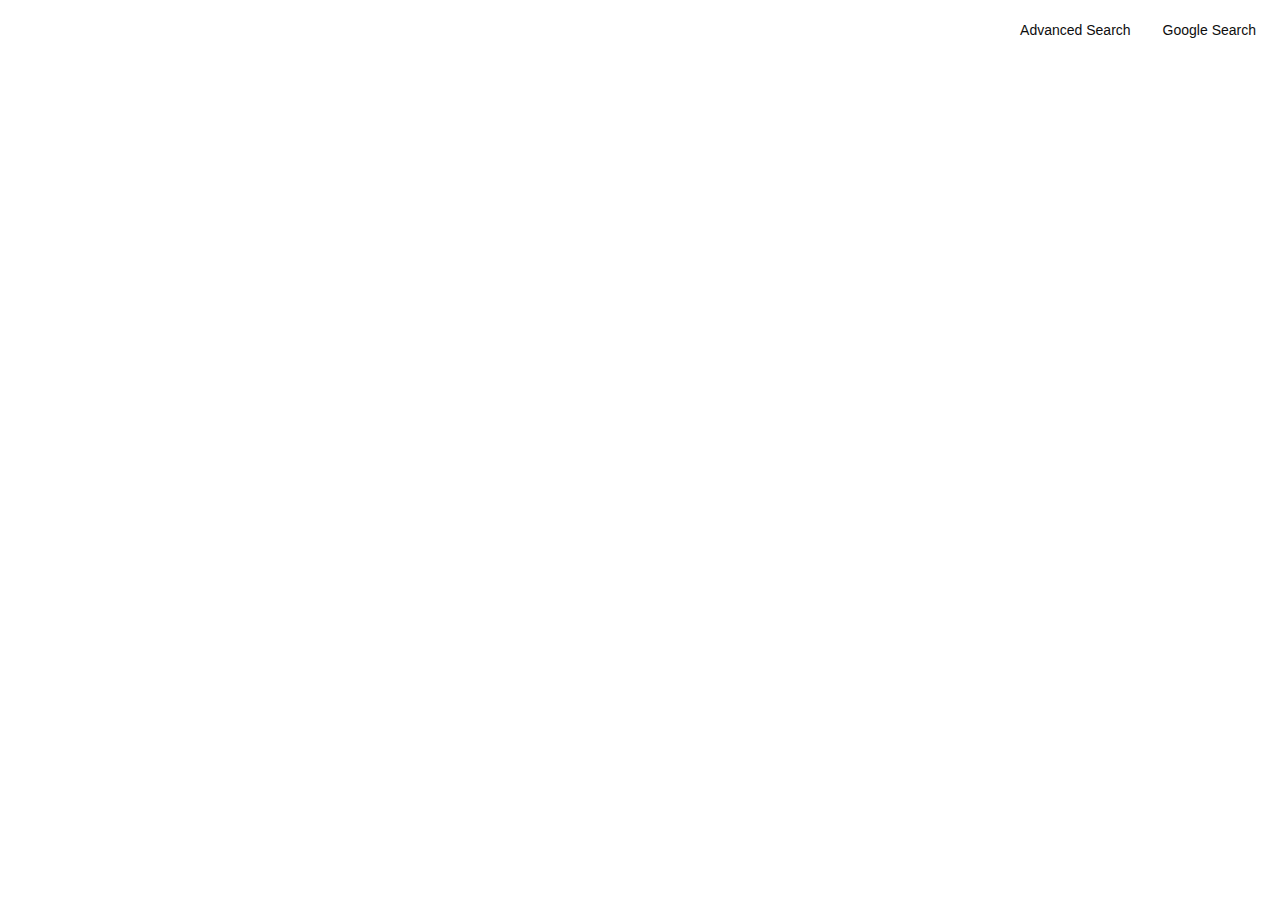
==== advanced.html @ d35ca7a3 "First commit" ====
<!DOCTYPE html>
<html lang="en">
<head>
    <meta charset="UTF-8">
    <meta name="viewport" content="width=device-width, initial-scale=1.0">
    <title>Advamced Search</title>
    <link rel="stylesheet" href="style.css">
</head>
<body>
    <header class="navbar">

        <ul>
            <li><a href="index.html">Google Search</a></li>
            <li><a href="images.html">Advanced Search</a></li>
        </ul>

    </header>
    <main>

    </main>
    <footer>

    </footer>
    
</body>
</html>
---- style.css ----
body{
    font-family: Arial, sans-serif;
    font-size: 14px;
    color: #e8e8e8;
}

.navbar{
    width: 100%;
    height: 100px;
}
.navbar ul {
    list-style-type: none;
    margin: 0;
    padding: 0;
    
}

.navbar li{
    display: inline;
    float: right;
    list-style: none;
}


.navbar li a {
    display: block;
    color: rgb(13, 13, 13);
    text-align: center;
    padding: 14px 16px;
    text-decoration: none;
}

.image{
    justify-content: center;
    text-align: center;
    padding: 20px;
    margin: 10px;
}

.container{
    justify-content: center;
    text-align: center;
    top: -10px;
    display: flex;
}

.container #query{
   display: flex;
   z-index: 3;
   height: 44px;
   background: #fff;
   border: 1px solid #dfe3e5;
   box-shadow: none;
   border-radius: 24px;
   margin: 0 auto;
   width: calc(632px+6px);  
   width: 638px; 
   text-align: center;
   font-size: 14px;
  
   max-width: 584px; 
}
.container .btn-search input{
    background-color: #f8f9fa;
    border: 1px solid #f8f9fa;
    border-radius: 4px;
    color: #3c4043;
    font-family: Roboto, arial, sans-serif;
    font-size: 14px;
    margin: 11px 4px;
    padding: 0 16px;
    line-height: 27px;
    height: 36px;
    text-align: center;
    cursor: pointer;

}
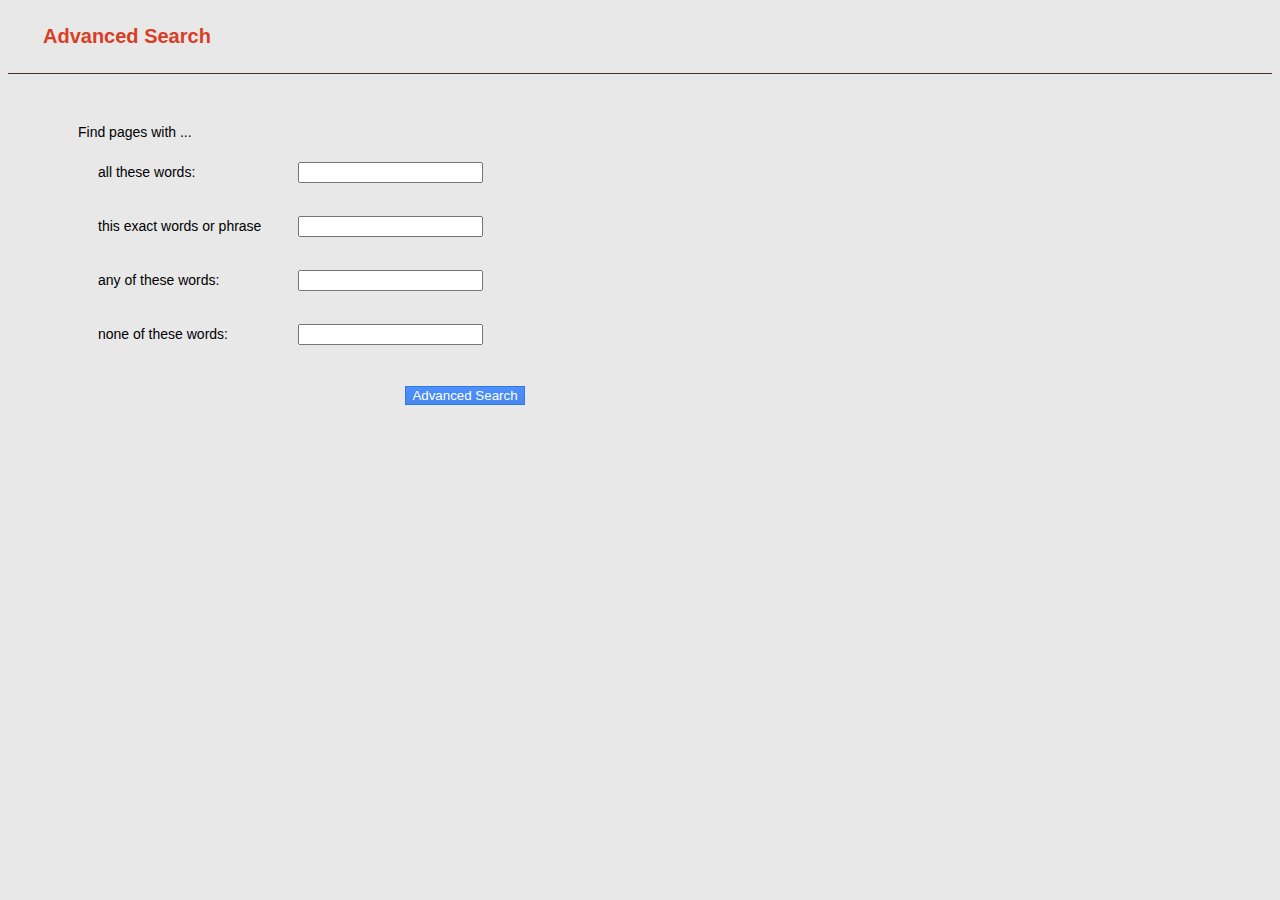
==== commit 6f0236bd: "advanced search" ====
--- a/advanced.html
+++ b/advanced.html
@@ -3,24 +3,68 @@
 <head>
     <meta charset="UTF-8">
     <meta name="viewport" content="width=device-width, initial-scale=1.0">
-    <title>Advamced Search</title>
+    <title>Google Advanced Search</title>
     <link rel="stylesheet" href="style.css">
+    <link href="https://cdn.jsdelivr.net/npm/bootstrap@5.0.2/dist/css/bootstrap.min.css" rel="stylesheet" integrity="sha384-EVSTQN3/azprG1Anm3QDgpJLIm9Nao0Yz1ztcQTwFspd3yD65VohhpuuCOmLASjC" crossorigin="anonymous">
 </head>
 <body>
-    <header class="navbar">
 
+    <!-- the navbar of the google page -->
+
+    <!-- <div class="navbar">
         <ul>
             <li><a href="index.html">Google Search</a></li>
-            <li><a href="images.html">Advanced Search</a></li>
-        </ul>
+        </ul> 
+    </div> -->
+    <h1 class="title_advanced">Advanced Search</h1>
+    <div class="bar"></div>
 
-    </header>
-    <main>
+    <div class="advanced">
+        <p class="message">Find pages with ...</p>
+        <form action="https://google.com/search">
+            <div class="row_input">
+                <div class="left">
+                    <p class="text-advanced">all these words:   </p>
+                </div>
+                <div class="right">
+                    <input type="text" class="form-control" name="as_q">
+                </div>
+            </div>
+            <div class="row_input">
+                <div class="left">
+                    <p class="text-advanced">this exact words or phrase   </p>
+                </div>
+                <div class="right">
+                    <input type="text" class="form-control" name="as_epq">
+                </div>
+            </div>
+            <div class="row_input">
+                <div class="left">
+                    <p class="text-advanced">any of these words:   </p>
+                </div>
+                <div class="right">
+                    <input type="text" class="form-control" name="as_oq">
+                </div>
+            </div>
+            <div class="row_input">
+                <div class="left">
+                    <p class="text-advanced">none of these words:   </p>
+                </div>
+                <div class="right">
+                    <input type="text" class="form-control" name="as_eq">
+                </div>
+            </div>
 
-    </main>
-    <footer>
+            <div class="bouton">
+                <input type="submit" value="Advanced Search" class="btn-advanced">
+            </div>
+        </form>
 
-    </footer>
+
+    </div>
+
+
+ 
     
 </body>
 </html>--- a/style.css
+++ b/style.css
@@ -1,7 +1,7 @@
 body{
     font-family: Arial, sans-serif;
     font-size: 14px;
-    color: #e8e8e8;
+    background-color: #e8e8e8;
 }
 
 .navbar{
@@ -76,5 +76,84 @@
 
 }
 
+.title_advanced{
+    color: #d93e25;
+    font-size: 20px;
+    margin: 25px 35px;
+}
+.bar{
+    width: 100%;
+    height: 1px;
+    border-color: #0e0c0c;
+    background-color: #48322e;
+}
 
+.advanced{
+    margin: 30px;
+    padding: 20px;
+}
 
+.message{
+    margin: 0;
+    padding: 0;
+    border: 0;
+    font-weight: inherit;
+    font-style: inherit;
+    margin-left: 20px;
+    font-size: 100%;
+    vertical-align: baseline;
+    text-decoration: none;
+    color: black;
+}
+.row_input{
+    display: flex;
+    flex-direction: row;
+    align-items: center;
+    margin-top: 10px;
+    margin-left: 40px;
+}
+
+.text-advanced{
+    font-size: 14px;
+    vertical-align: middle;
+}
+
+.left{
+    width: 200px;
+}
+
+.right{
+    width: 350px;
+}
+.bouton{
+    -webkit-border-radius: 2px;
+    -moz-border-radius: 2px;
+    border-radius: 2px;
+    cursor: default;
+    font-size: 11px;
+    font-weight: bold;
+    text-align: center;
+    white-space: nowrap;
+    /* margin-right: -40px; */
+    height: 27px;
+    line-height: 27px;
+    min-width: 54px;
+    outline: 0;
+    padding: 0 8px
+}
+.btn-advanced{
+    -webkit-box-shadow: none;
+    -moz-box-shadow: none;
+    box-shadow: none;
+    background-color: #4d90fe;
+    background-image: -webkit-linear-gradient(top,#4d90fe,#4787ed);
+    background-image: -moz-linear-gradient(top,#4d90fe,#4787ed);
+    background-image: -ms-linear-gradient(top,#4d90fe,#4787ed);
+    background-image: -o-linear-gradient(top,#4d90fe,#4787ed);
+    background-image: linear-gradient(top,#4d90fe,#4787ed);
+    border: 1px solid #3079ed;
+    color: #fff;
+    margin-right: 350px;
+    margin-top: 30px;
+}
+
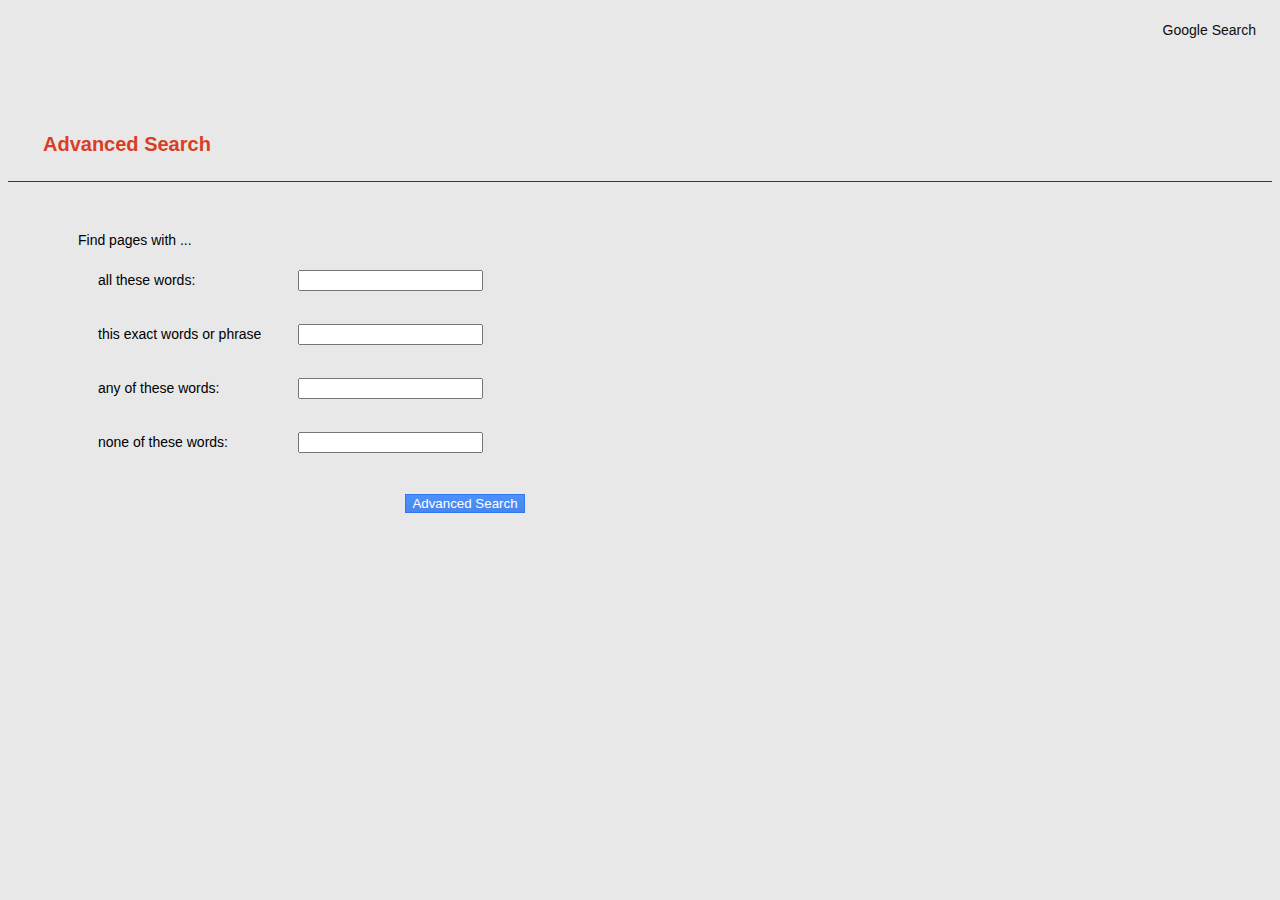
==== commit a070aa43: "update the i'mfelling lucky btn and the advanced page" ====
--- a/advanced.html
+++ b/advanced.html
@@ -11,11 +11,11 @@
 
     <!-- the navbar of the google page -->
 
-    <!-- <div class="navbar">
+    <div class="navbar">
         <ul>
             <li><a href="index.html">Google Search</a></li>
         </ul> 
-    </div> -->
+    </div>
     <h1 class="title_advanced">Advanced Search</h1>
     <div class="bar"></div>
 
